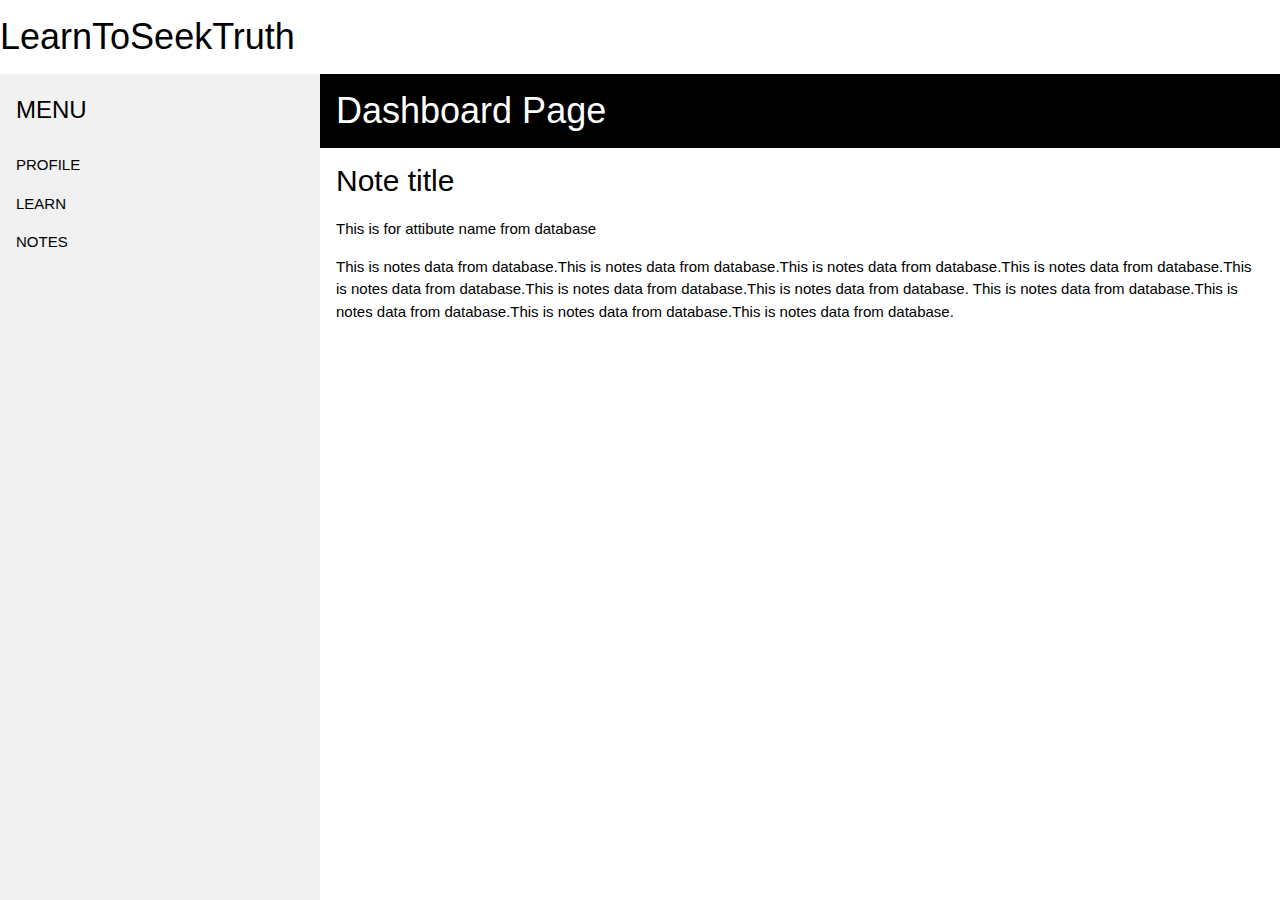
==== CS157AProject/WebContent/dashboard/index.html @ 6636c477 "Added login and sessions" ====
<!DOCTYPE html>
<html>

<head>
  <meta charset="utf-8">
  <meta name="viewport" content="width=device-width">
  <title>Learn To Seek Truth| Dashboard</title>
  <link rel="stylesheet" href="../css/style.css">
  <link rel="stylesheet" href="https://www.w3schools.com/w3css/4/w3.css">
</head>

<body>
  <header>
    <div class="container">
      <div id="branding">
        <h1><span class="highlight">Learn</span>ToSeekTruth</h1>
  </header>

  <!-- Sidebar -->
  <div class="w3-sidebar w3-light-grey w3-bar-block" style="width:25%">
    <h3 class="w3-bar-item">MENU</h3>
    <a href="../profile.html" class="w3-bar-item w3-button">PROFILE</a>
    <a href="#" class="w3-bar-item w3-button">LEARN</a>
    <div class="w3-dropdown-hover">
      <button class="w3-button">NOTES</button>
      <div class="w3-dropdown-content w3-bar-block w3-card-4">
        <a href="#" class="w3-bar-item w3-button">ADD</a>
        <a href="#" class="w3-bar-item w3-button">EDIT</a>
        <a href="#" class="w3-bar-item w3-button">SERACH</a>
        <a href="#" class="w3-bar-item w3-button">DETELE</a>
      </div>
    </div>
  </div>

  <!-- Page Content -->
  <div style="margin-left:25%">

    <div class="w3-container w3-black">
      <h1>Dashboard Page</h1>
    </div>
    <div class="w3-container">
      <h2>Note title</h2>
      <p>This is for attibute name from database</p>
      <p>This is notes data from database.This is notes data from database.This is
        notes data from database.This is notes data from database.This is notes data
        from database.This is notes data from database.This is notes data from database.
        This is notes data from database.This is notes data from database.This is notes
        data from database.This is notes data from database.</p>
    </div>

  </div>


  <footer>
    <p>LearnToSeekTruth, Copyright &copy; 2020</p>
  </footer>
</body>

</html>
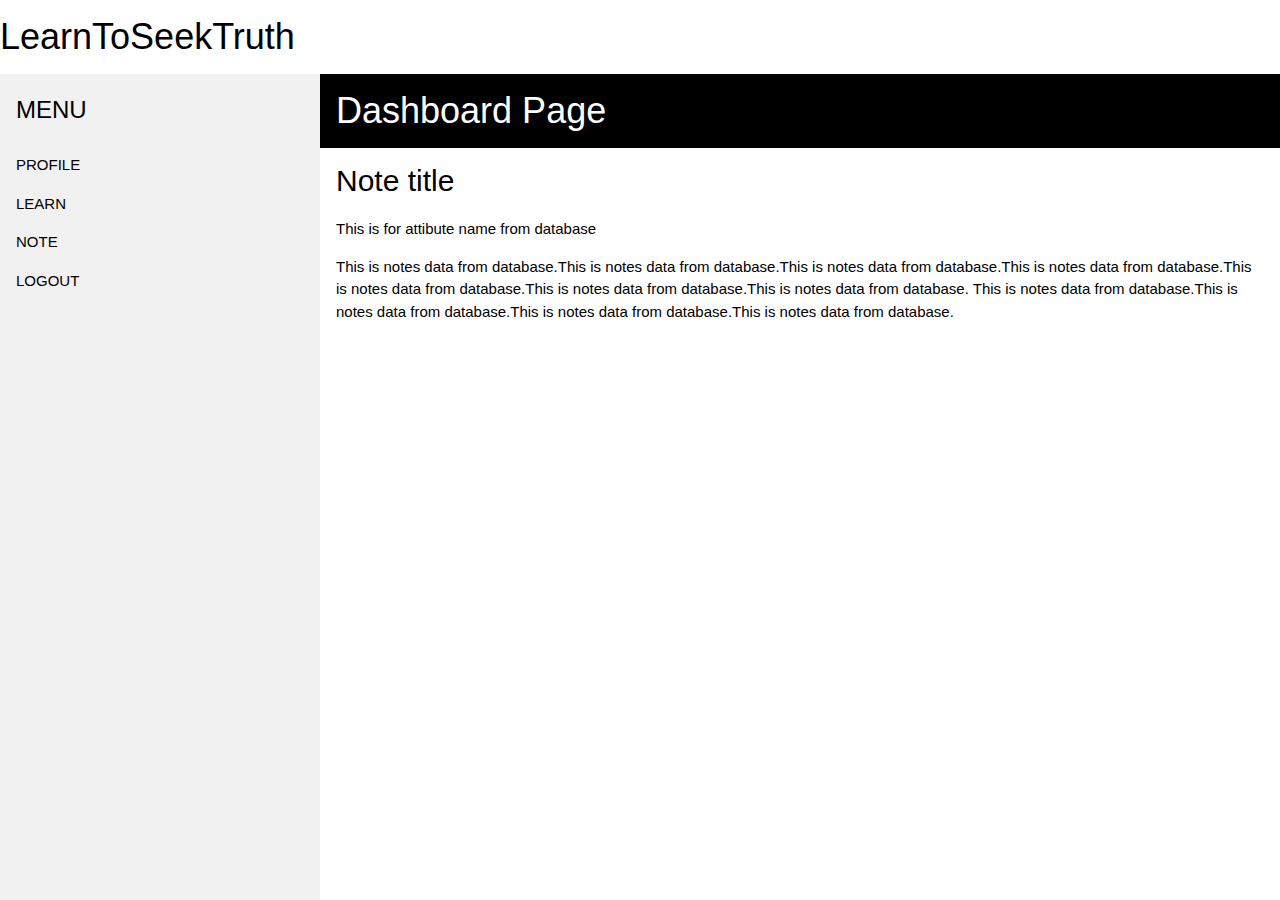
==== commit 0cfc5e86: "config notelist location" ====
--- a/CS157AProject/WebContent/dashboard/index.html
+++ b/CS157AProject/WebContent/dashboard/index.html
@@ -14,6 +14,7 @@
     <div class="container">
       <div id="branding">
         <h1><span class="highlight">Learn</span>ToSeekTruth</h1>
+      </div>
   </header>
 
   <!-- Sidebar -->
@@ -21,7 +22,12 @@
     <h3 class="w3-bar-item">MENU</h3>
     <a href="../profile.html" class="w3-bar-item w3-button">PROFILE</a>
     <a href="#" class="w3-bar-item w3-button">LEARN</a>
-    <div class="w3-dropdown-hover">
+    <a href="../notelist" class="w3-bar-item w3-button">NOTE</a>
+    <a href="#" class="w3-bar-item w3-button">LOGOUT</a>
+
+
+
+    <!-- <div class="w3-dropdown-hover">
       <button class="w3-button">NOTES</button>
       <div class="w3-dropdown-content w3-bar-block w3-card-4">
         <a href="#" class="w3-bar-item w3-button">ADD</a>
@@ -29,7 +35,9 @@
         <a href="#" class="w3-bar-item w3-button">SERACH</a>
         <a href="#" class="w3-bar-item w3-button">DETELE</a>
       </div>
-    </div>
+    </div> -->
+
+
   </div>
 
   <!-- Page Content -->
